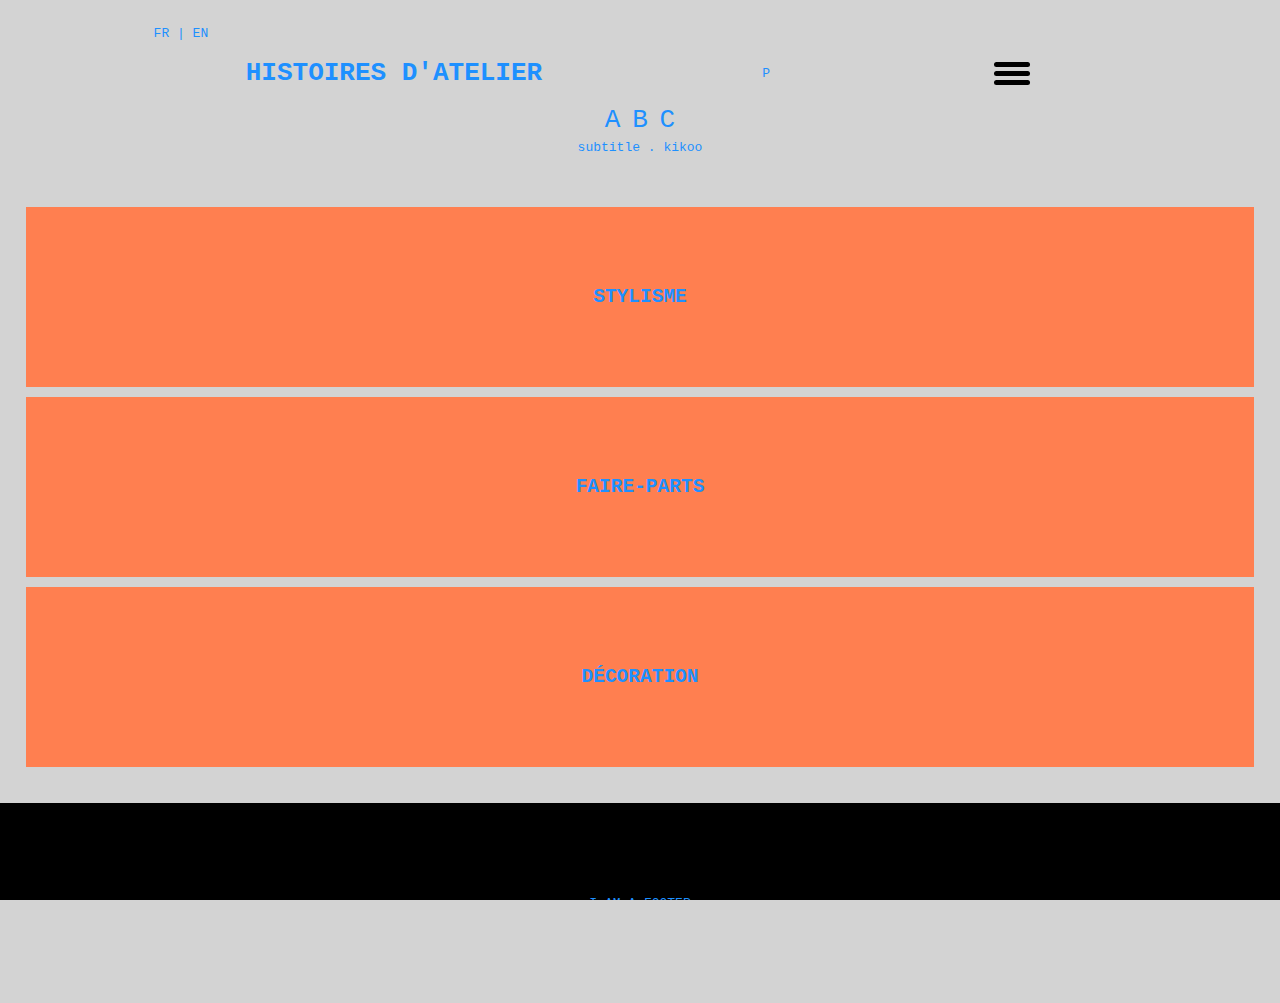
==== index.html @ 07fb2974 "mobile homepage 50%; HTML;CSS;JS" ====
<!DOCTYPE html>
<html lang="fr-FR" dir="ltr">
<head>
    <title>HISTOIRES DATELIER ROOT</title>
    <meta charset="UTF-8">
    <meta http-equiv="X-UA-Compatible" content="IE=edge">
    <meta name="viewport" content="width=device-width, initial-scale=1.0">
    <meta name="author" content="JB">
    <link rel="stylesheet" href="style.css">
    <link rel="shortcut icon" type="image/jpg" href="favicon.ico"/>
    <!-- type="module" pour indiquer qu'on va loader des web components -->
    <!-- type module induit l'utilisation du mode strict -->
    <!-- chercher où loader script dans le HTML -->
    <script type="module" src="js\index.js" async></script>
</head>
<body>
    <main></main>
    <footer></footer>
    <div id="smoke-screen"></div>
</body>
</html>
---- style.css ----
/**
 * AUTHOR   : JB
 * PROJECT  : Histoires d'atelier blue prints
 * DESCR    : Identify future website's components
 * TAGS     : CSS3 WEB COMPONENTS 
 */

/* ==================== INDEX ====================

    1. HTML & BODY

*/

/* 1. HTML & BODY
________________________________________________________ */
html, body {
    background: lightgrey;
    color: dodgerblue;
    height: 100%;
    margin: 0;
    padding: 0;
    font-family: monospace;
    overflow-x: hidden;
}

#smoke-screen {
    position: absolute;
    top: 0;
    left: 0;
    width: 100%;
    height: 100%;
    background: black;
    opacity: 0;
    z-index: -1;
    transition: all .4s ease-in-out;
}
.z-index-reset {
    z-index: 0!important;
    opacity: .7!important;
}
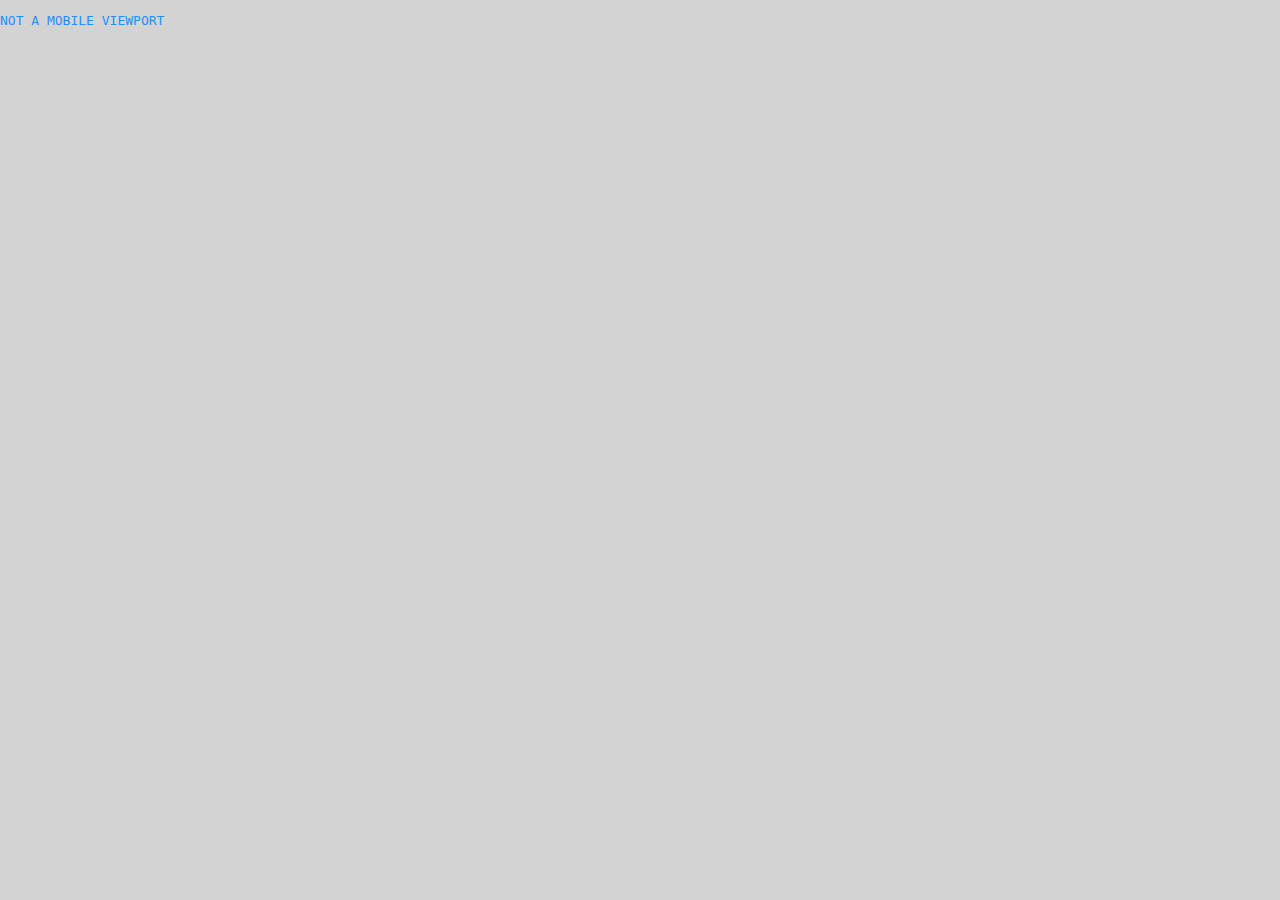
==== commit 83fa3d81: "Code cleansing: delete useless files & properties" ====
--- a/index.html
+++ b/index.html
@@ -10,12 +10,10 @@
     <link rel="shortcut icon" type="image/jpg" href="favicon.ico"/>
     <!-- type="module" pour indiquer qu'on va loader des web components -->
     <!-- type module induit l'utilisation du mode strict -->
-    <!-- chercher où loader script dans le HTML -->
     <script type="module" src="js\index.js" async></script>
 </head>
 <body>
     <main></main>
     <footer></footer>
-    <div id="smoke-screen"></div>
 </body>
 </html>--- a/style.css
+++ b/style.css
@@ -21,20 +21,4 @@
     padding: 0;
     font-family: monospace;
     overflow-x: hidden;
-}
-
-#smoke-screen {
-    position: absolute;
-    top: 0;
-    left: 0;
-    width: 100%;
-    height: 100%;
-    background: black;
-    opacity: 0;
-    z-index: -1;
-    transition: all .4s ease-in-out;
-}
-.z-index-reset {
-    z-index: 0!important;
-    opacity: .7!important;
 }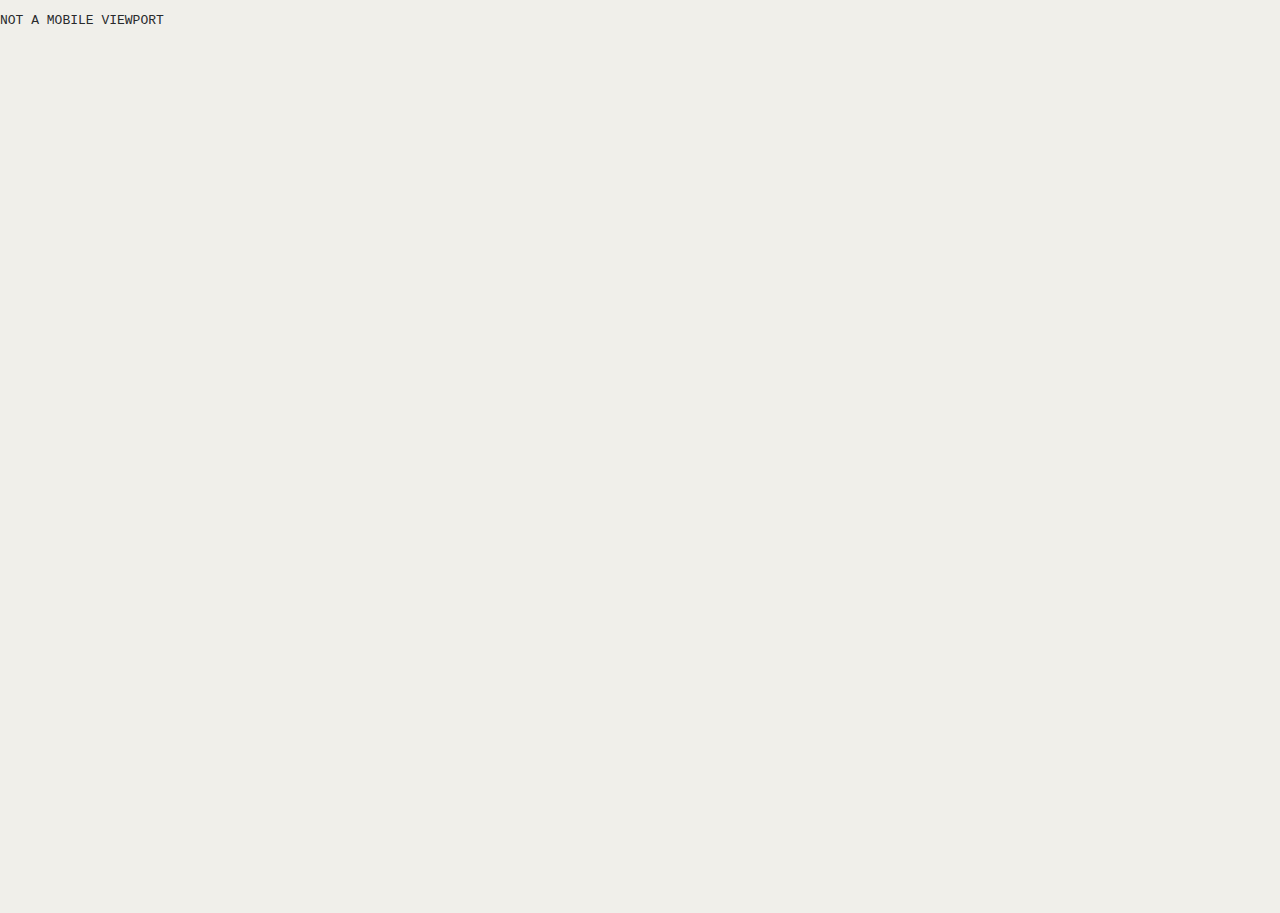
==== commit 1e0eecde: "z-index mobile navigation fixed; code cleansing 80%" ====
--- a/index.html
+++ b/index.html
@@ -1,19 +1,17 @@
 <!DOCTYPE html>
-<html lang="fr-FR" dir="ltr">
-<head>
-    <title>HISTOIRES DATELIER ROOT</title>
-    <meta charset="UTF-8">
-    <meta http-equiv="X-UA-Compatible" content="IE=edge">
-    <meta name="viewport" content="width=device-width, initial-scale=1.0">
-    <meta name="author" content="JB">
-    <link rel="stylesheet" href="style.css">
-    <link rel="shortcut icon" type="image/jpg" href="favicon.ico"/>
-    <!-- type="module" pour indiquer qu'on va loader des web components -->
-    <!-- type module induit l'utilisation du mode strict -->
-    <script type="module" src="js\index.js" async></script>
-</head>
-<body>
-    <main></main>
-    <footer></footer>
-</body>
+<html lang="fr" dir="ltr" data-page-name="index">
+    <head>
+        <title>Histoires d'Atelier - créations </title>
+        <meta charset="UTF-8">
+        <meta http-equiv="X-UA-Compatible" content="IE=edge">
+        <meta name="viewport" content="width=device-width, initial-scale=1.0">
+        <meta name="author" content="JB">
+        <link rel="stylesheet" href="style.css">
+        <link rel="shortcut icon" type="image/jpg" href="favicon.ico"/>
+        <!-- type="module" pour indiquer qu'on va loader des web components -->
+        <!-- type module induit l'utilisation du mode strict -->
+        <script type="module" src="js/index.js" async></script>
+    </head>
+    <body>
+    </body>
 </html>--- a/style.css
+++ b/style.css
@@ -1,24 +1,48 @@
 /**
  * AUTHOR   : JB
  * PROJECT  : Histoires d'atelier blue prints
- * DESCR    : Identify future website's components
+ * DESCR    : Global App's styles
  * TAGS     : CSS3 WEB COMPONENTS 
  */
 
 /* ==================== INDEX ====================
 
-    1. HTML & BODY
+	1. HTML & BODY
+	2. CUSTOM FONTS
 
 */
 
 /* 1. HTML & BODY
 ________________________________________________________ */
 html, body {
-    background: lightgrey;
-    color: dodgerblue;
-    height: 100%;
-    margin: 0;
-    padding: 0;
-    font-family: monospace;
-    overflow-x: hidden;
-}+	background: rgb(240, 239, 234);
+	color: rgb(40, 42, 44);
+	height: 100%;
+	margin: 0;
+	padding: 0;
+	font-family: monospace;
+
+}
+
+/* 2. CUSTOM FONTS
+________________________________________________________ */
+@font-face {
+	font-family: 'kallinsharegular';
+	src: url('fonts/kallinsha-webfont.woff2') format('woff2'),
+				url('fonts/kallinsha-webfont.woff') format('woff');
+	font-weight: normal;
+	font-style: normal;
+
+}
+@font-face {
+	font-family: 'ArnoPro';
+	src: url('fonts/ArnoPro-Regular.woff2') format('woff2'),
+			url('fonts/ArnoPro-Regular.woff') format('woff');
+	font-weight: normal;
+	font-style: normal;
+	font-display: swap;
+}
+/* 
+	background: rgb(240, 239, 234);
+	color: rgb(40, 42, 44);
+*/
